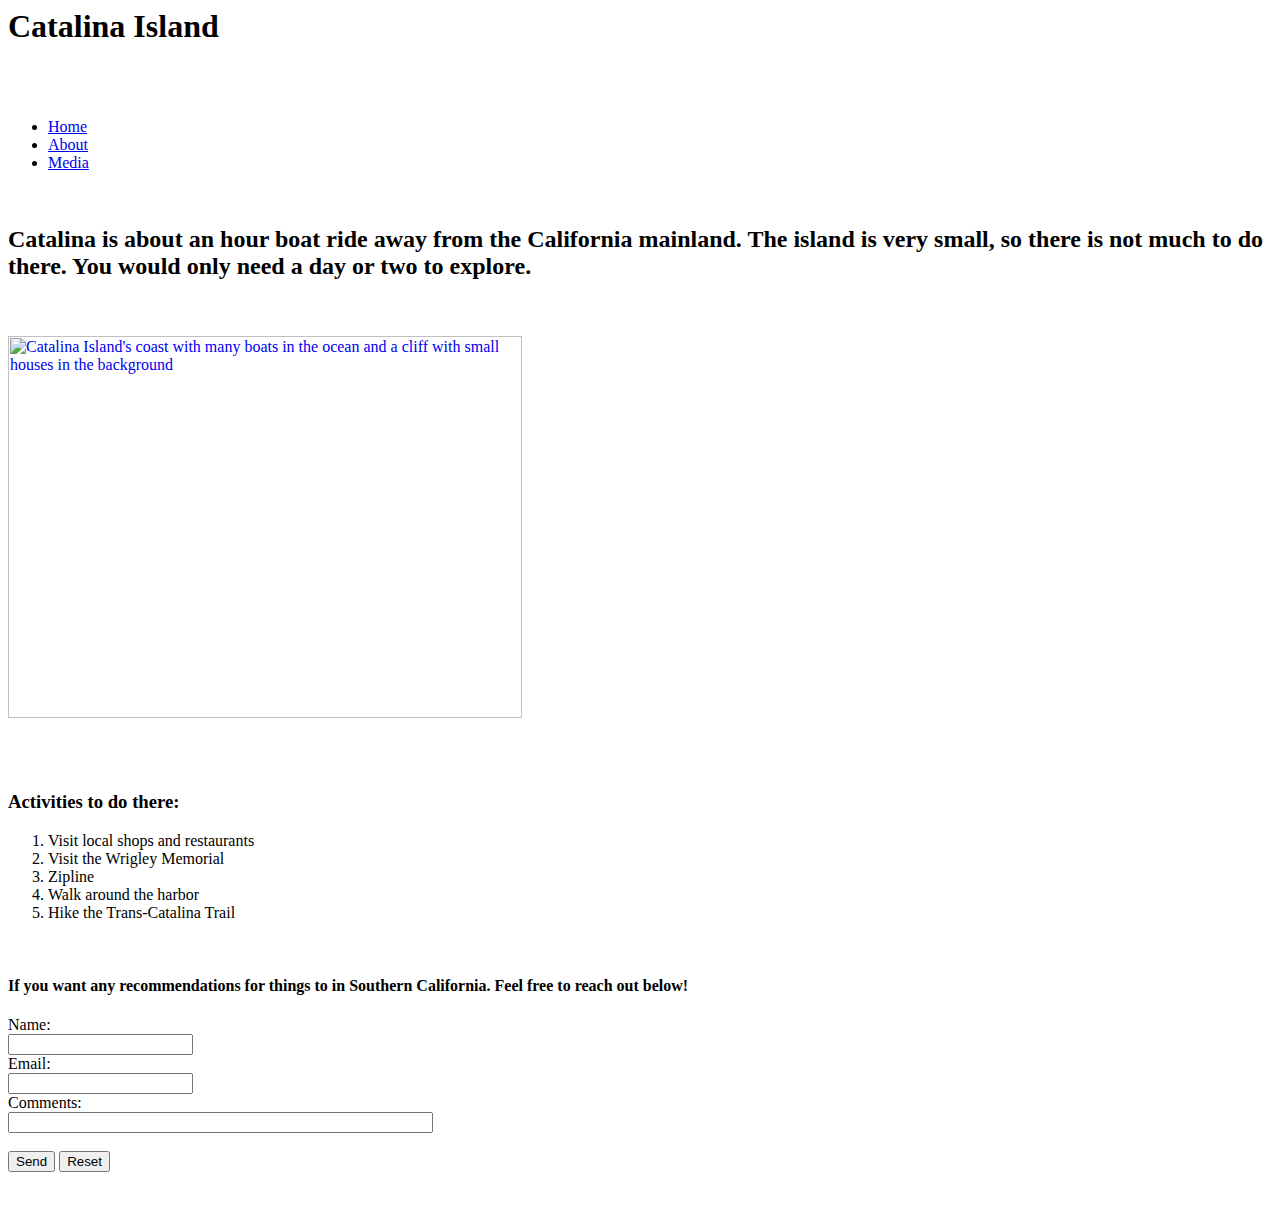
==== about.html @ 68168692 "Update about.html" ====
<!DOCTYPE HTML PUBLIC "-//W3C//DTD HTML 4.01 Transitional//EN">
<html>
<head>
<title>index.html</title>
 <link rel="stylesheet" type="text/css" href="style.css">
</head>
    
  <body>
    <h1>Catalina Island</h1><br>
    <br>
      
<nav clas="navbar">
    <ul>
    <li><a href="index.html">Home</a></li>
    <li><a href="about.html">About</a></li>
    <li><a href="media.html">Media</a></li>
    </ul>
</nav>

    <br>
    <h2>Catalina is about an hour boat ride away from the California mainland. The island is very small, so there is not much to do there. You would only need a day or two to explore.</h2>
    <br>
    <br>
    <a href="https://www.google.com/maps?client=safari&sca_esv=596768218&rls=en&output=search&q=catalina+island&source=lnms&entry=mc"><img moz-do-not-send="true"
      src="Screenshot%202024-01-08%20at%201.42.43%E2%80%AFAM.png"
      alt="Catalina Island's coast with many boats in the ocean and a
      cliff with small houses in the background" width="514"
      height="382"></a><br>
    <br>
<br>
    <br>
    <h3>Activities to do there:</h3>
    <ol>
      <li>Visit local shops and restaurants</li>
      <li>Visit the Wrigley Memorial</li>
      <li>Zipline</li>
      <li>Walk around the harbor</li>
      <li>Hike the Trans-Catalina Trail</li>
    </ol>
      

<br>
<h4>If you want any recommendations for things to in Southern California. Feel free to reach out below!</h4>
    
<form action="mailto:quh4mh@virginia.edu" method="post" enctype="text/plain">
    
<label for="name">Name:</label><br>
<input type="text" name="name" id="name"><br>
    
<label for="mail">Email:</label><br>
<input type="text" name="mail" id="email"><br>
    
<label for="comments">Comments:</label><br>
<input type="text" name="comment" id="comment" size="50"><br><br>
    
<input type="submit" value="Send">
<input type="reset" value="Reset">
</form>
    
<br>
      
  </body>
</html>
---- style.css ----
h1 {
color: black;
text-align: left;
font-weight: 400;
font-weight: bold;
}

.navbar ul{
    list-style-type: none;
    background-color: #cee6fe;
    padding: 0px;
    margin: 0px;
    overflow: hidden;
}
    
.navbar a{
    color:navy;
    padding: 15px;
    display:block;
    text-align: center;      
}

.navbar li{
    float:left;
}

 
h2 {
color: black;
text-align: left;
font-weight: 200;
font-weight: bold;
}

h3{ }

ol {}

h4{
color: black
text-align: center
}
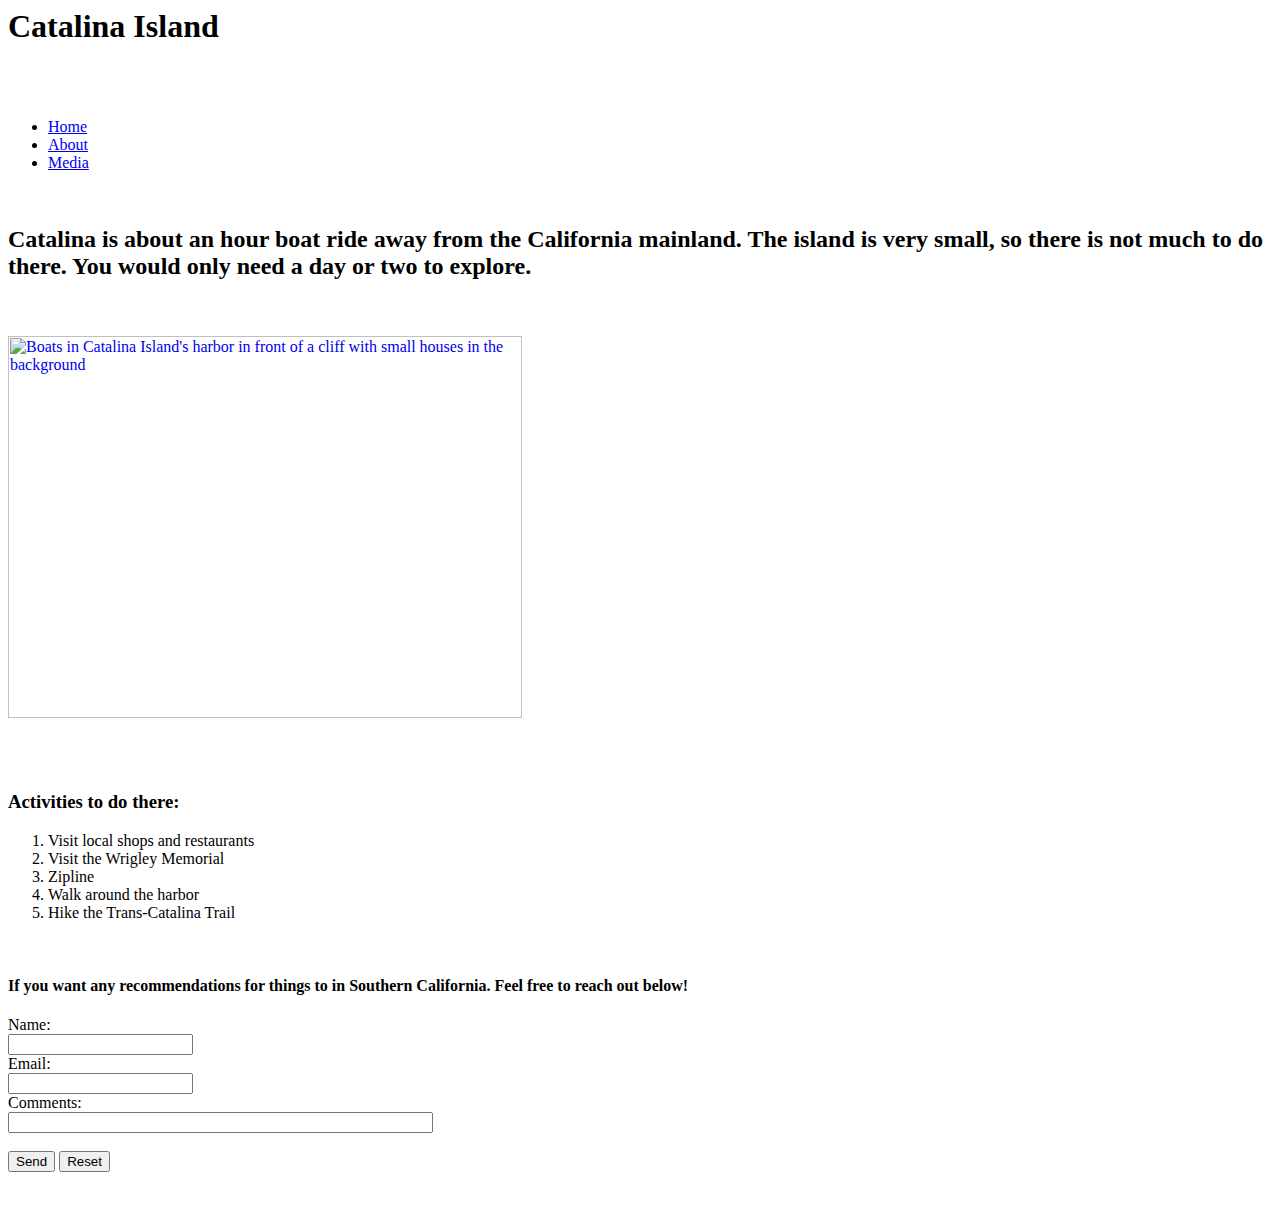
==== commit cc150dc4: "alt text change" ====
--- a/about.html
+++ b/about.html
@@ -23,8 +23,7 @@
     <br>
     <a href="https://www.google.com/maps?client=safari&sca_esv=596768218&rls=en&output=search&q=catalina+island&source=lnms&entry=mc"><img moz-do-not-send="true"
       src="Screenshot%202024-01-08%20at%201.42.43%E2%80%AFAM.png"
-      alt="Catalina Island's coast with many boats in the ocean and a
-      cliff with small houses in the background" width="514"
+      alt="Boats in Catalina Island's harbor in front of a cliff with small houses in the background" width="514"
       height="382"></a><br>
     <br>
 <br>
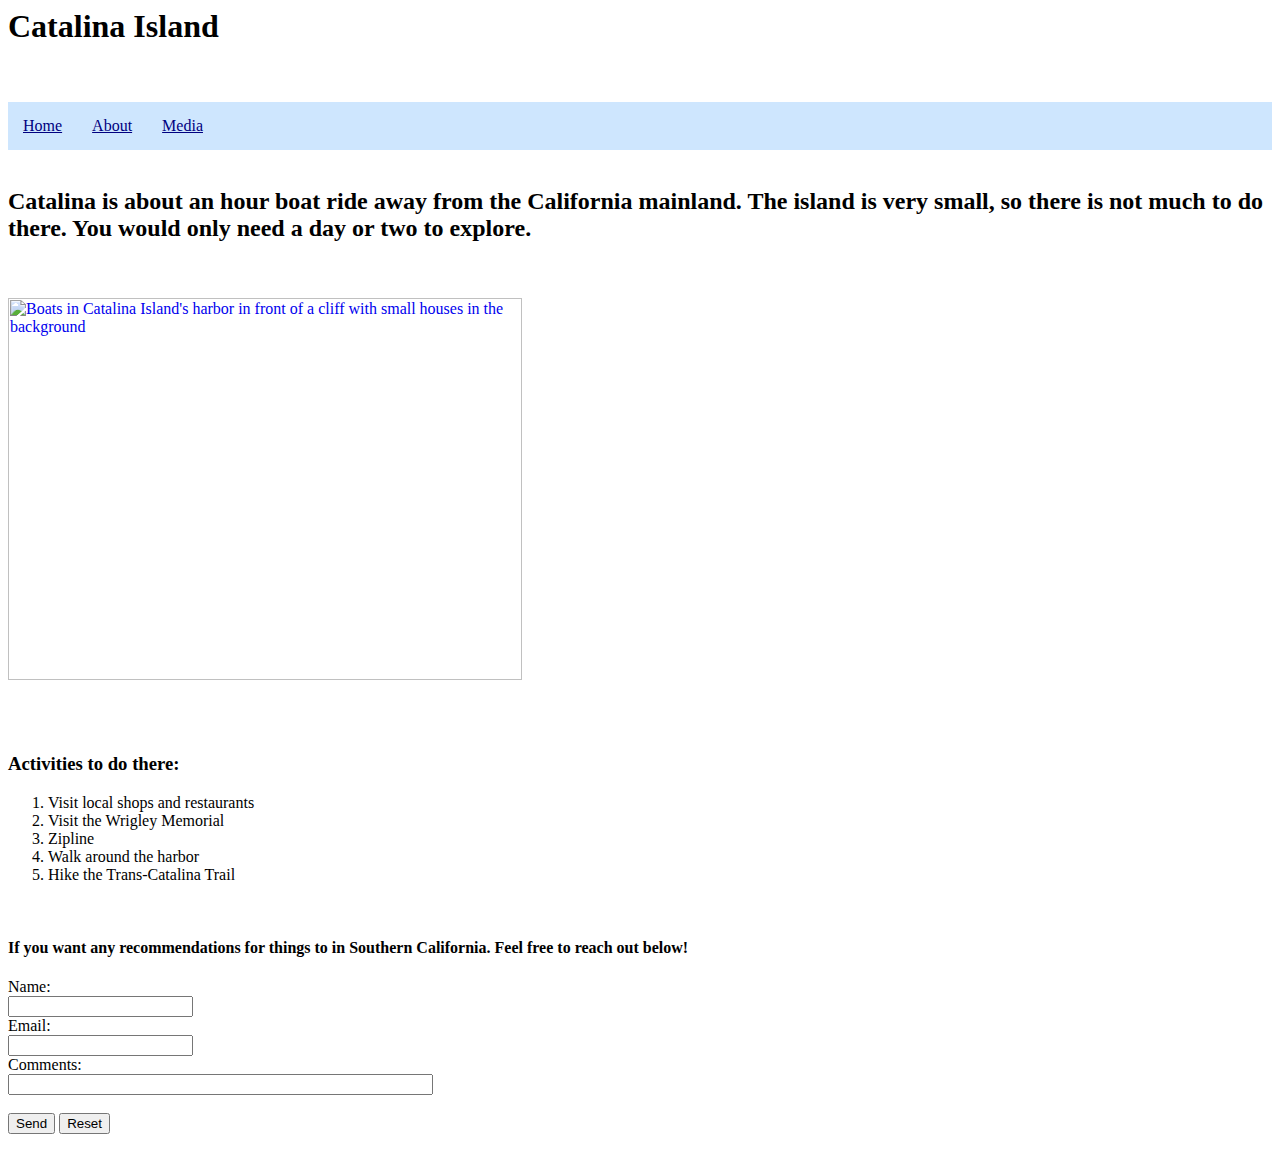
==== commit f0191e59: "fix nav" ====
--- a/about.html
+++ b/about.html
@@ -9,7 +9,7 @@
     <h1>Catalina Island</h1><br>
     <br>
       
-<nav clas="navbar">
+<nav class="navbar">
     <ul>
     <li><a href="index.html">Home</a></li>
     <li><a href="about.html">About</a></li>
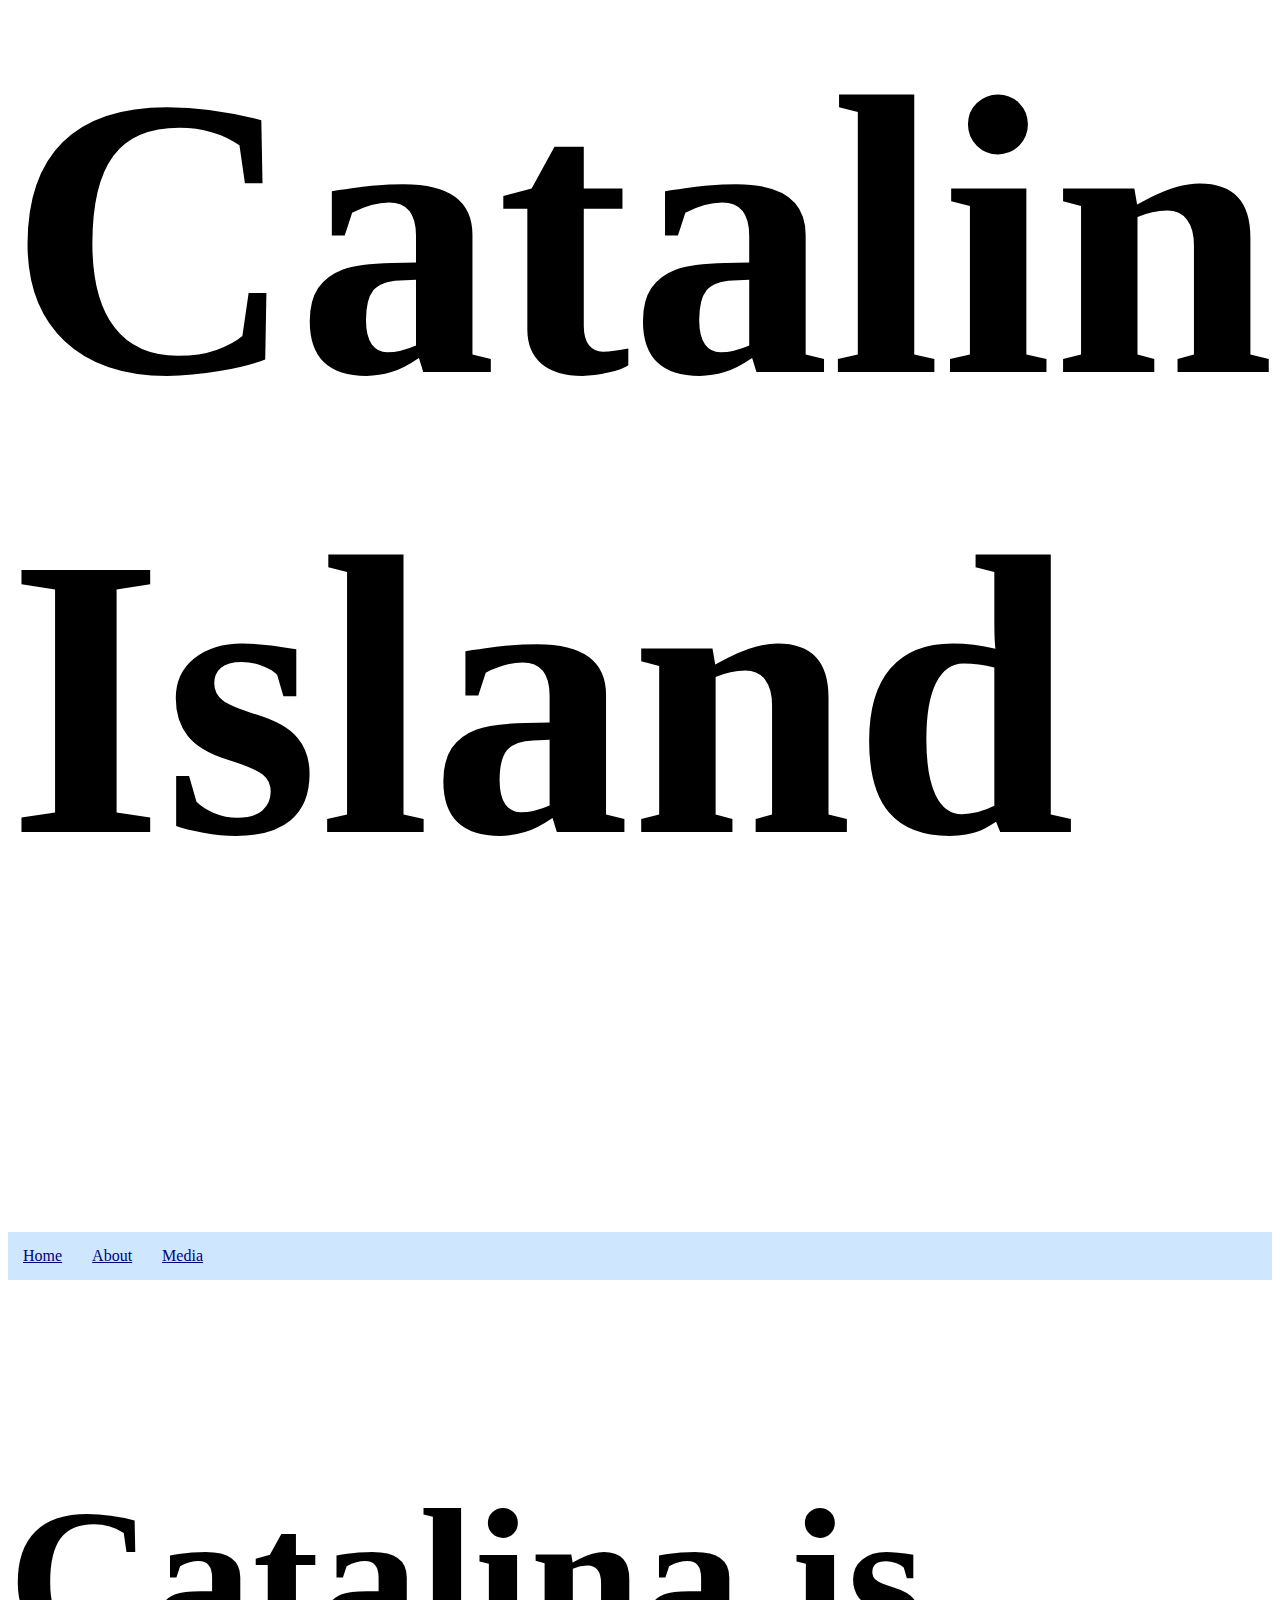
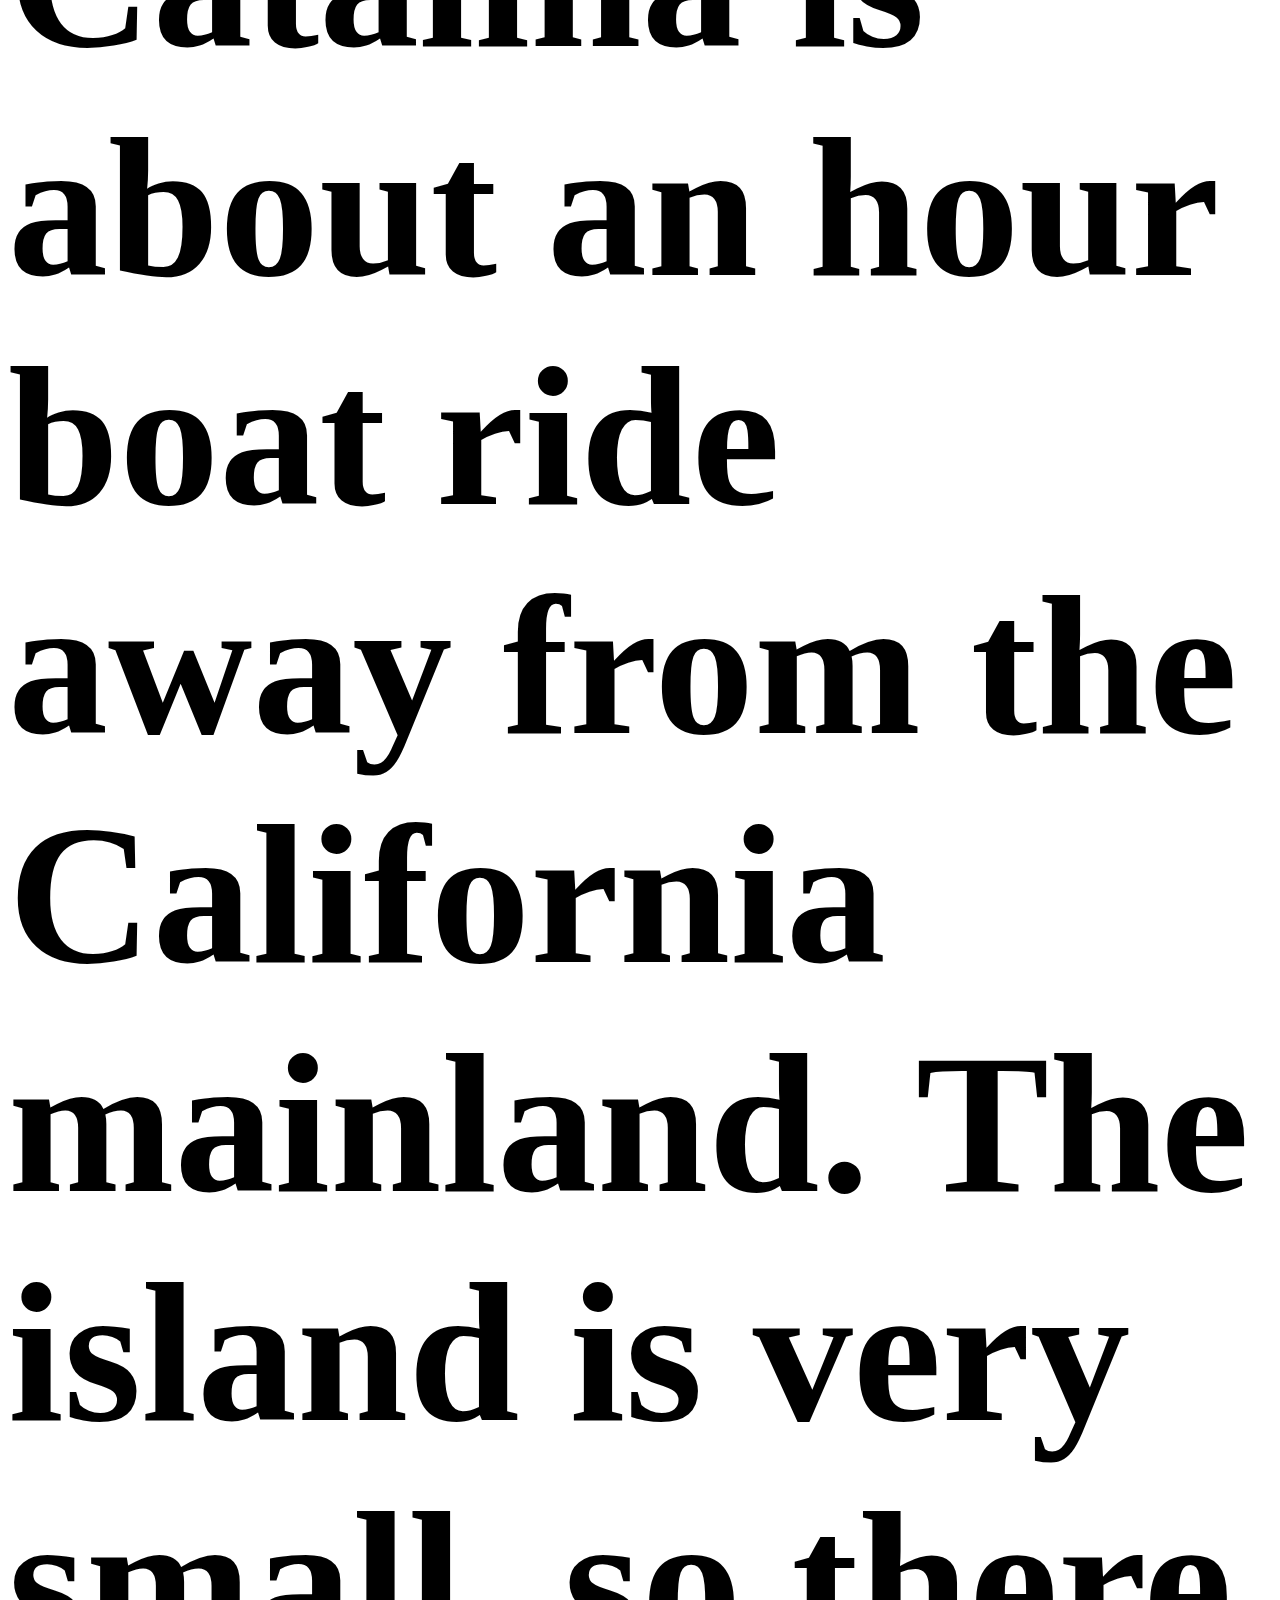
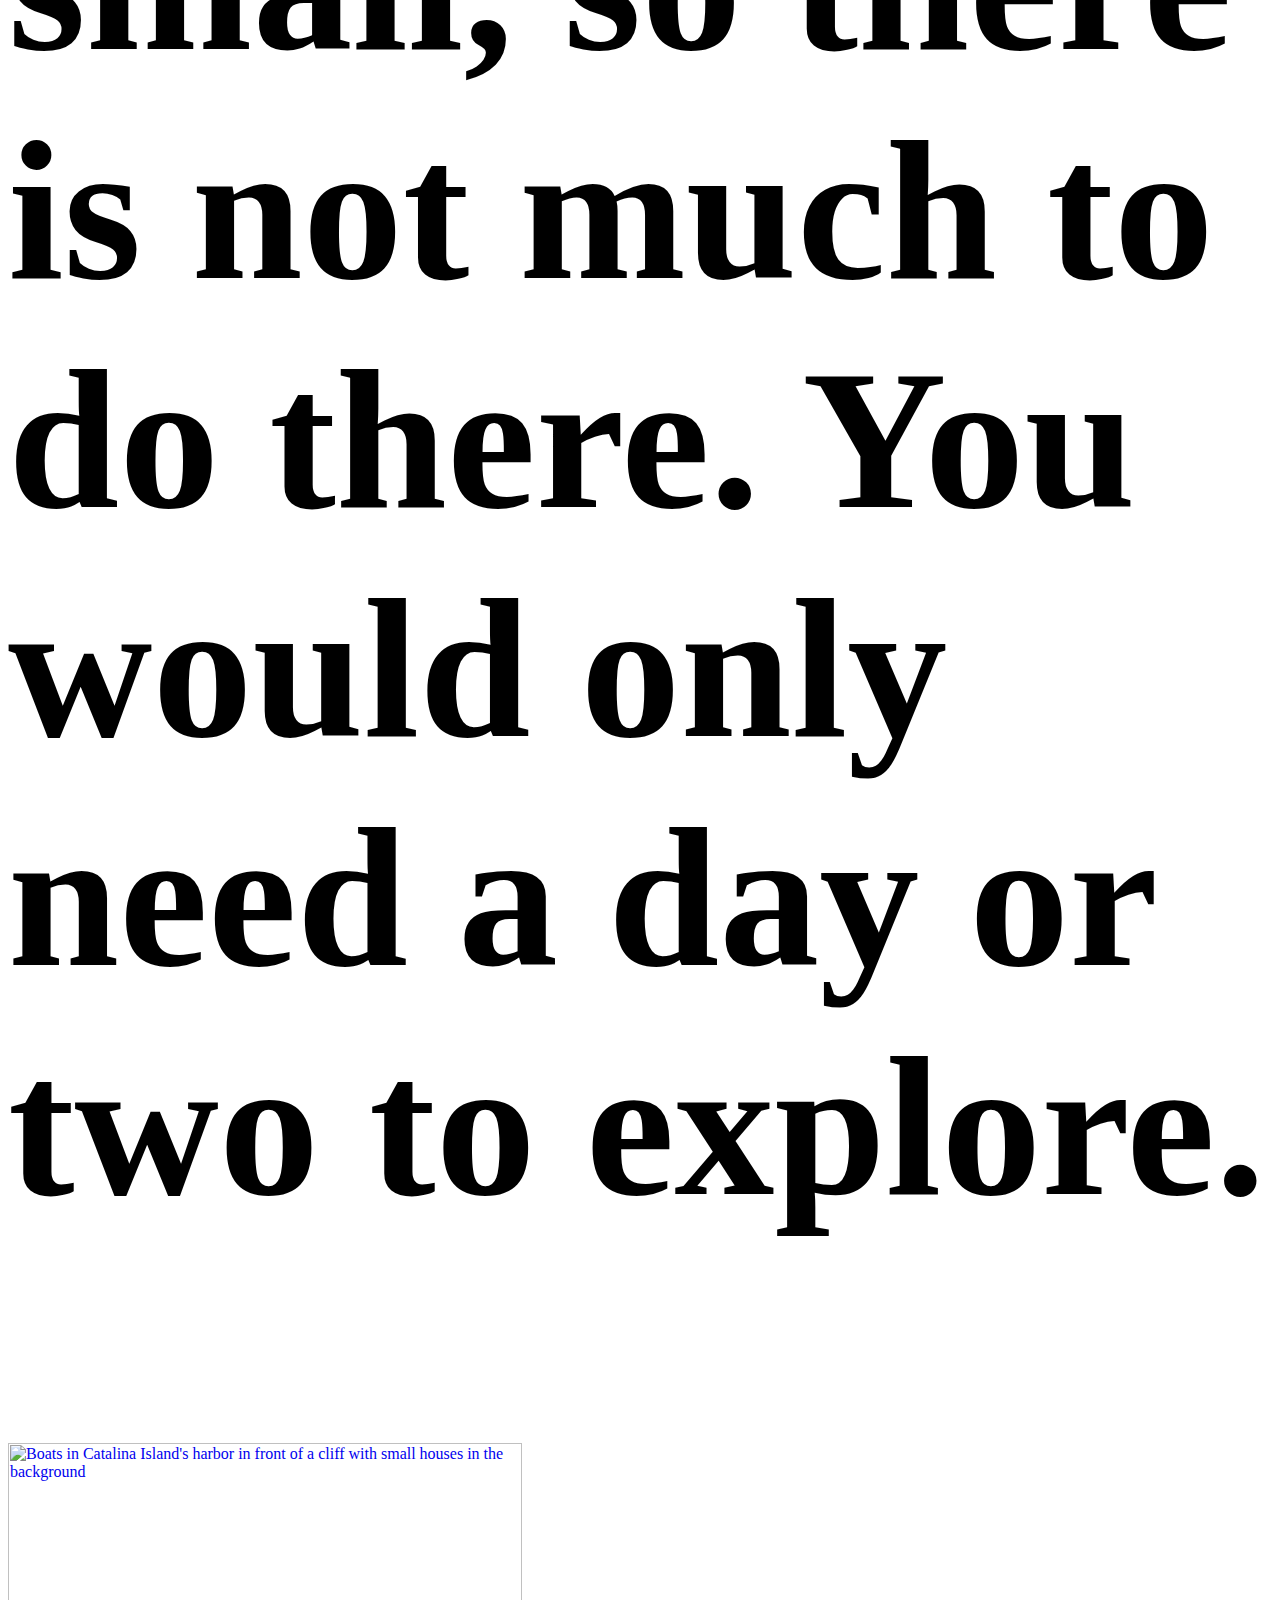
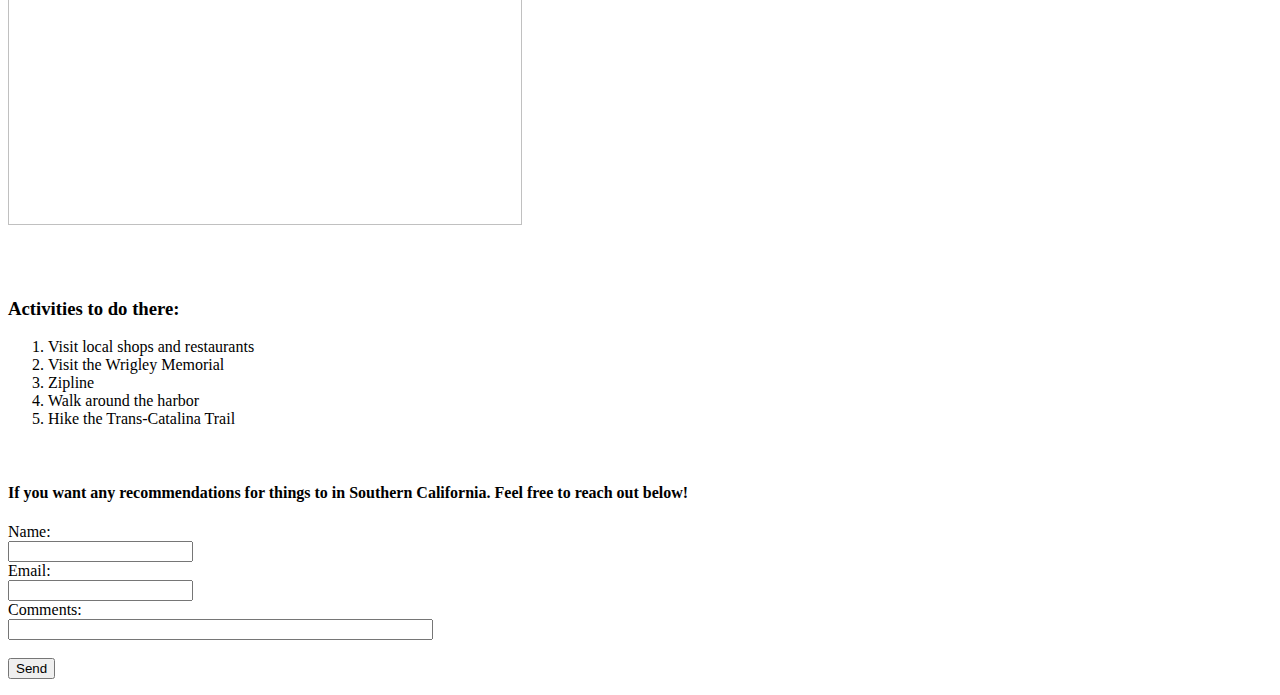
==== commit 649d1519: "changes for photos" ====
--- a/about.html
+++ b/about.html
@@ -1,7 +1,7 @@
 <!DOCTYPE HTML PUBLIC "-//W3C//DTD HTML 4.01 Transitional//EN">
 <html>
 <head>
-<title>index.html</title>
+<title>Explore Catalina!</title>
  <link rel="stylesheet" type="text/css" href="style.css">
 </head>
     
@@ -49,14 +49,8 @@
 <label for="mail">Email:</label><br>
 <input type="text" name="mail" id="email"><br>
     
-<label for="comments">Comments:</label><br>
-<input type="text" name="comment" id="comment" size="50"><br><br>
+<label for="comment">Comments:</label><br>
+<input type="text" name="comment" id="comment" required size="50"><br><br>
     
-<input type="submit" value="Send">
-<input type="reset" value="Reset">
-</form>
-    
-<br>
-      
-  </body>
-</html>
+<input type="submit" id="submit" value="Send" aria-label="send">
+<input type="reset" id="reset" v--- a/style.css
+++ b/style.css
@@ -2,7 +2,7 @@
 h1 {
 color: black;
 text-align: left;
-font-weight: 400;
+font-size: 400;
 font-weight: bold;
 }
 
@@ -29,7 +29,7 @@
 h2 {
 color: black;
 text-align: left;
-font-weight: 200;
+font-size: 200;
 font-weight: bold;
 }
 
@@ -39,7 +39,7 @@
 
 h4{
 color: black
-text-align: center
+text-align: left
 }
 
 
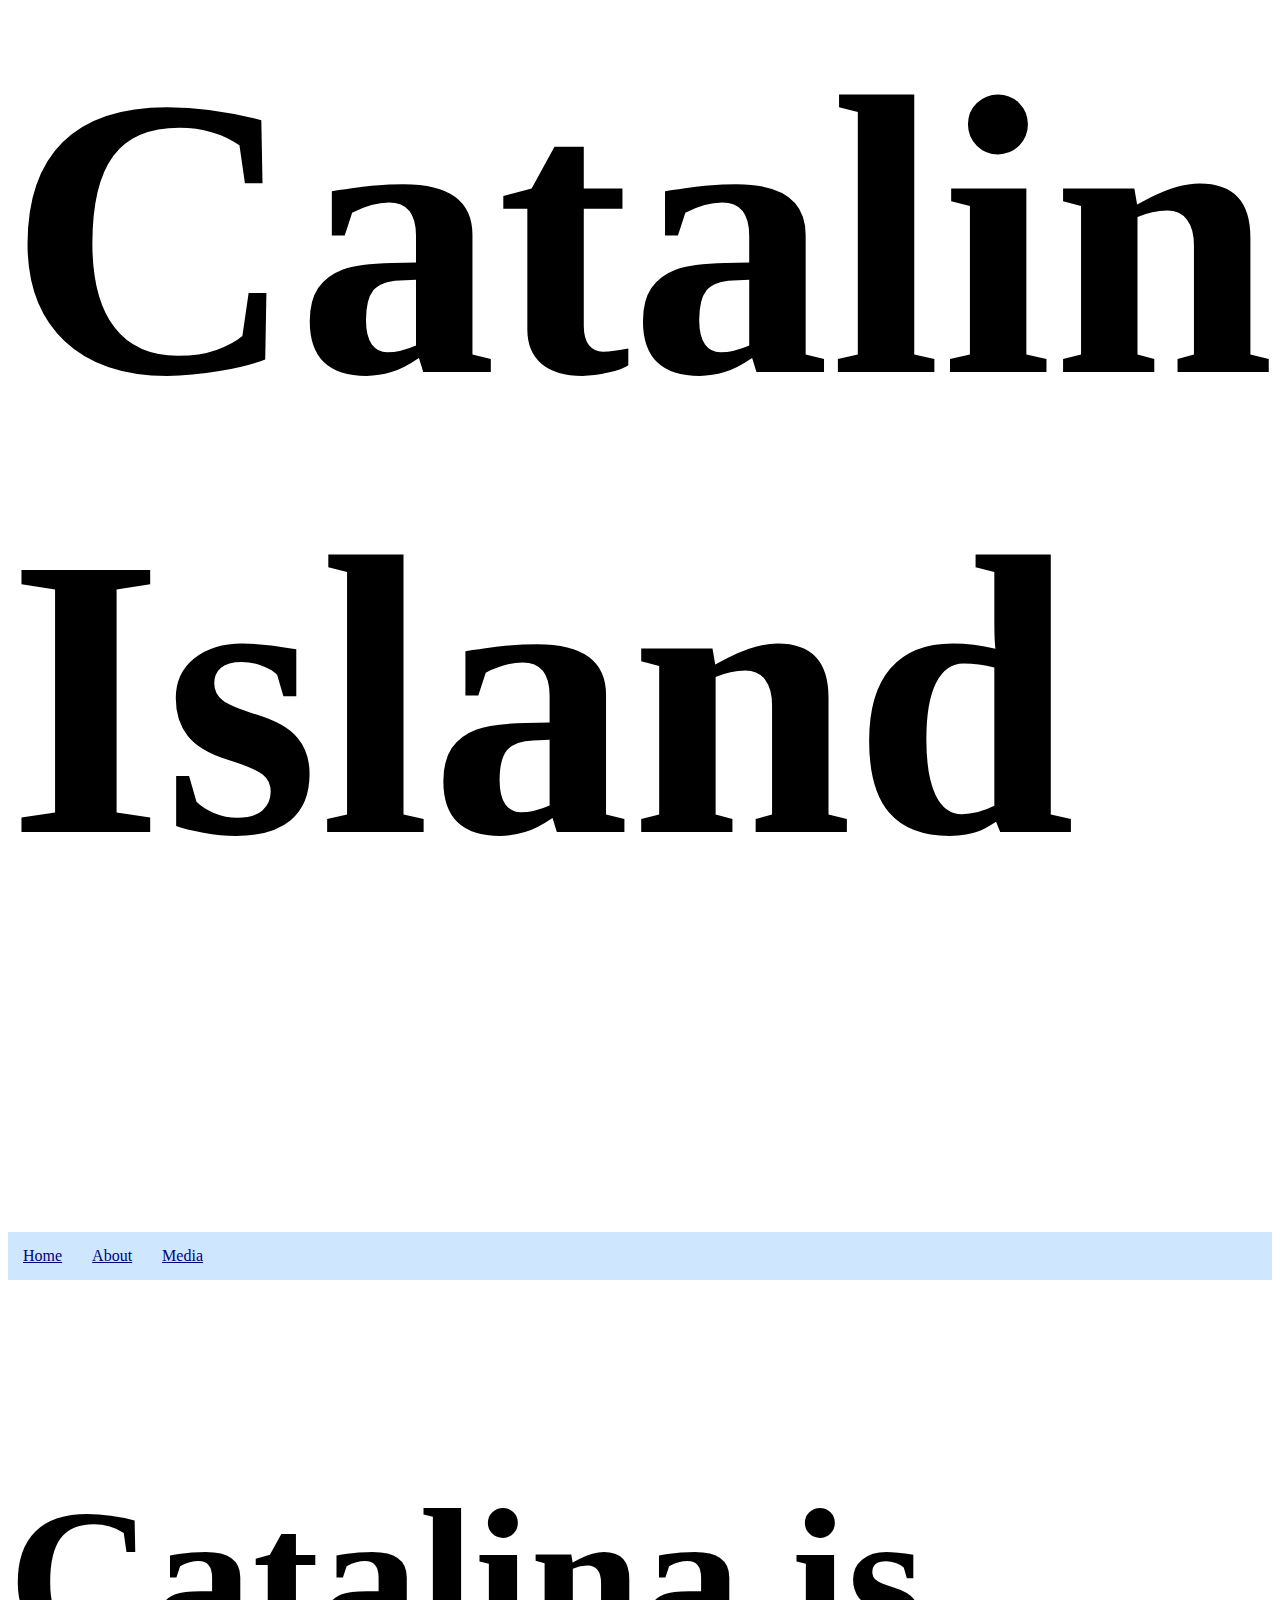
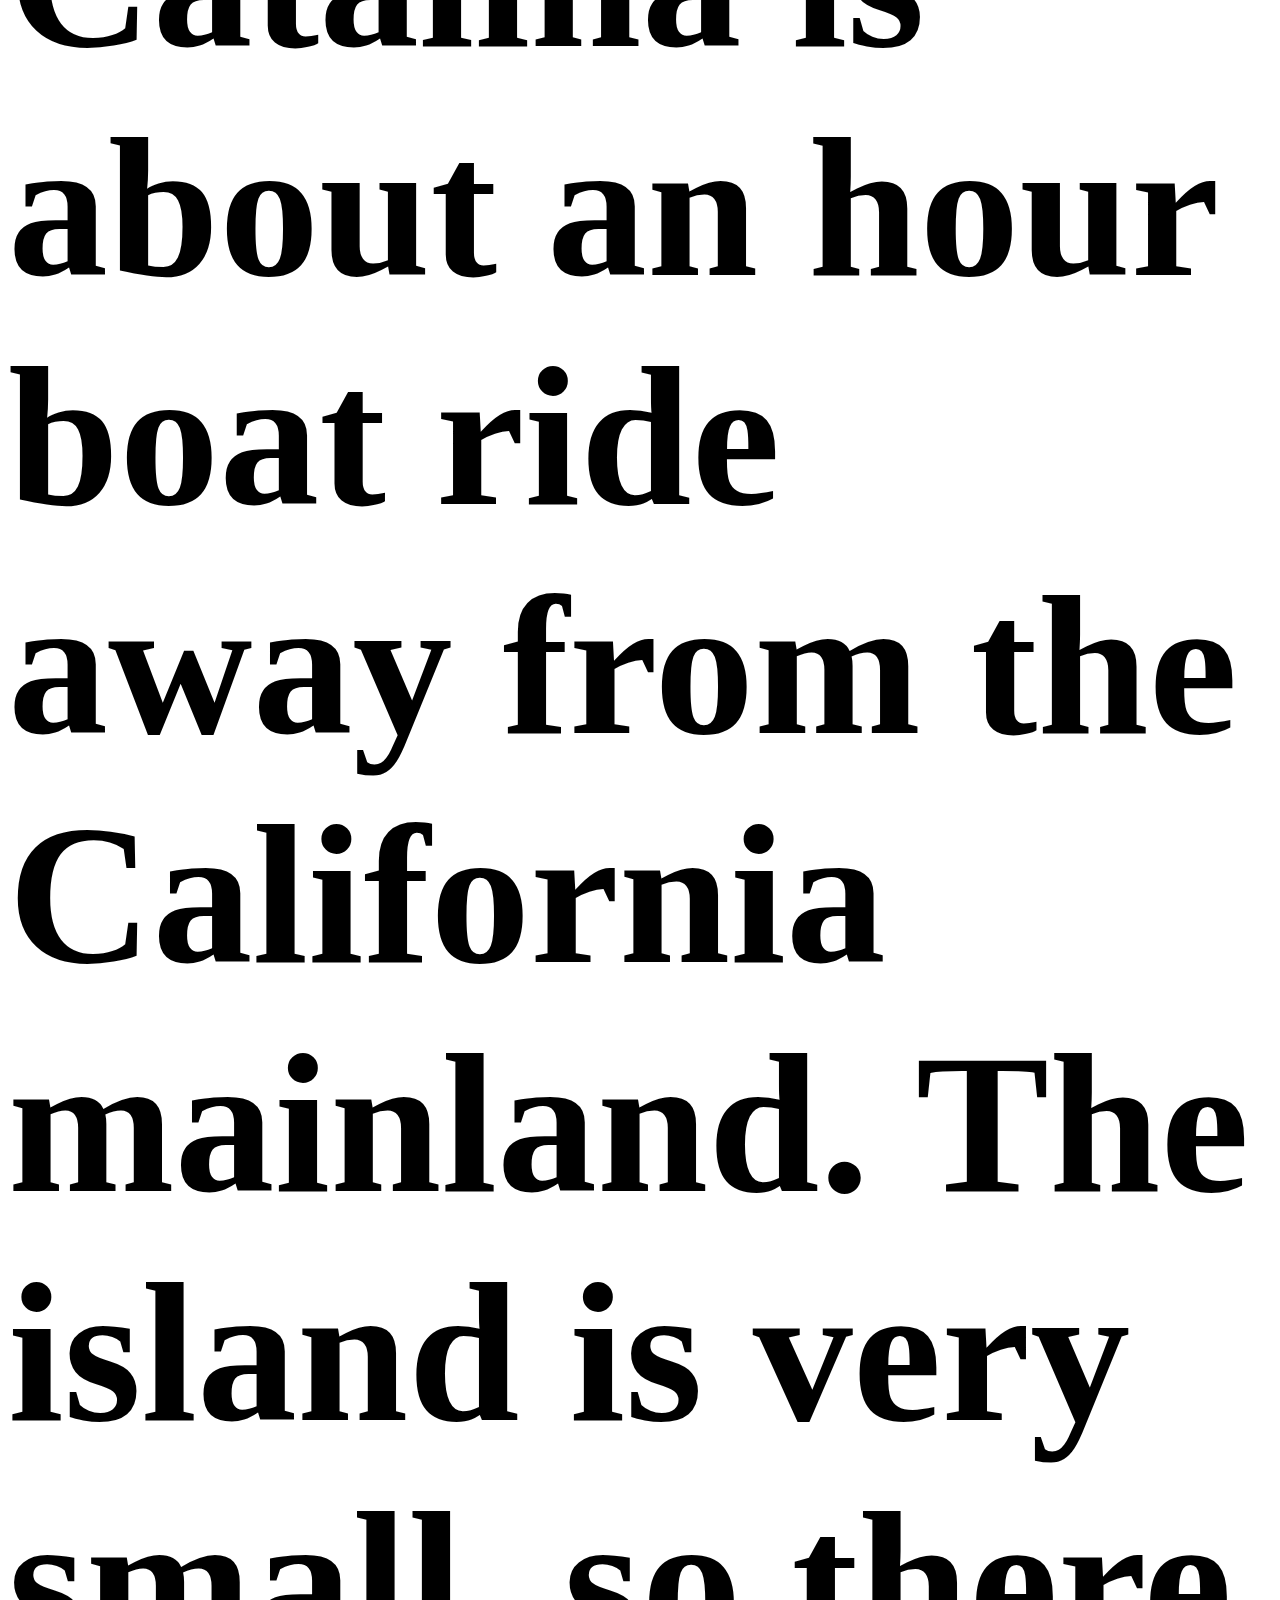
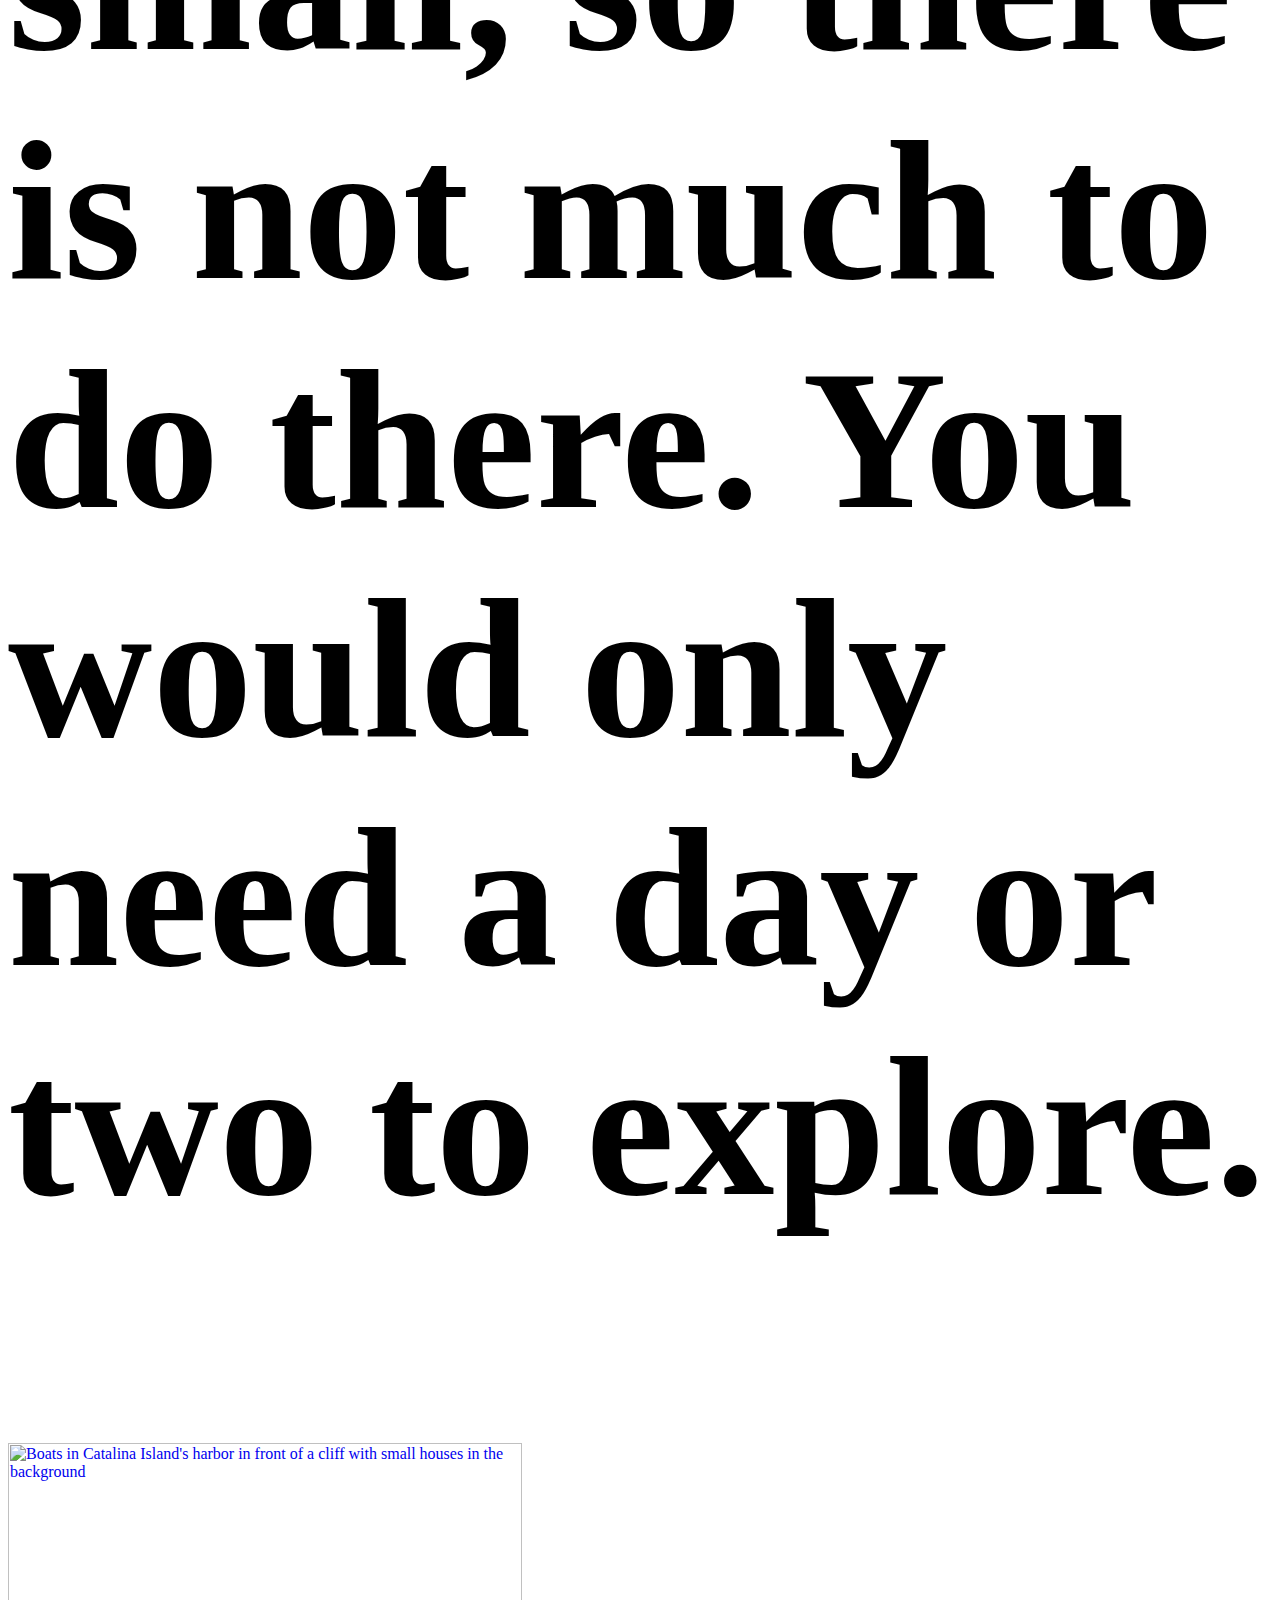
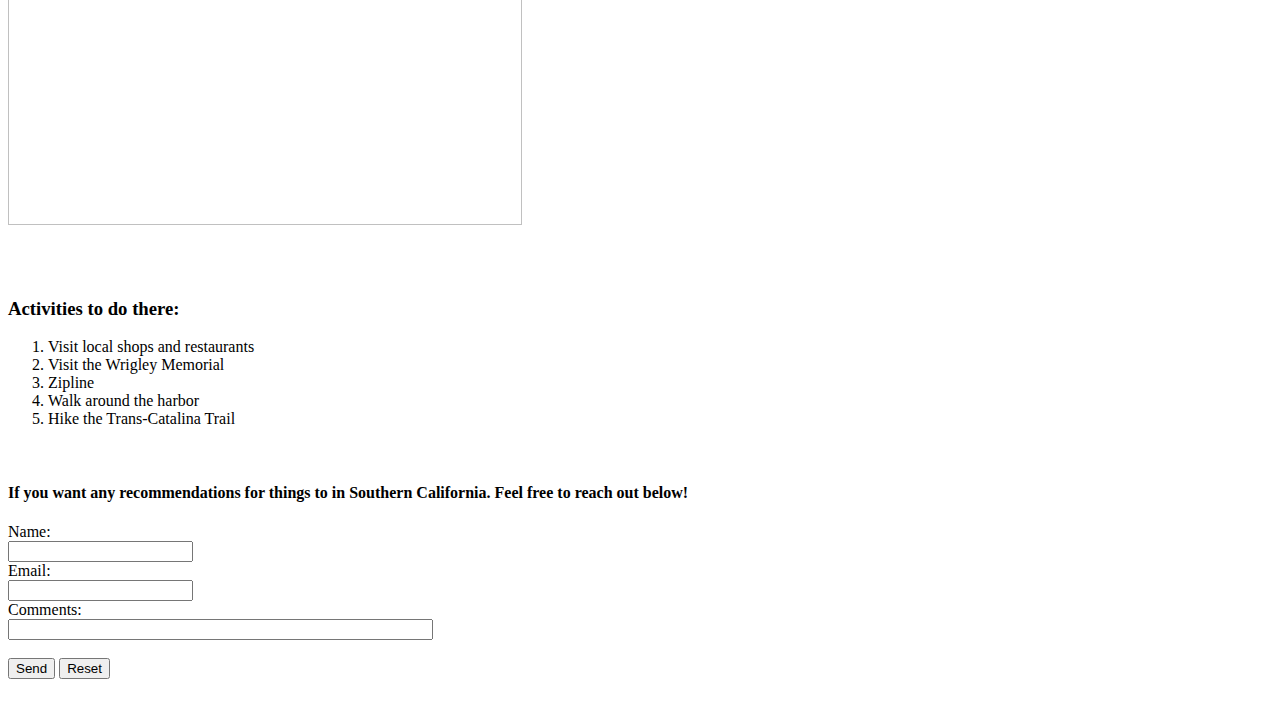
==== commit 254aad62: "Update about.html" ====
--- a/about.html
+++ b/about.html
@@ -53,4 +53,10 @@
 <input type="text" name="comment" id="comment" required size="50"><br><br>
     
 <input type="submit" id="submit" value="Send" aria-label="send">
-<input type="reset" id="reset" v+<input type="reset" id="reset" value="Reset" aria-label="reset">
+</form>
+    
+<br>
+      
+  </body>
+</html>
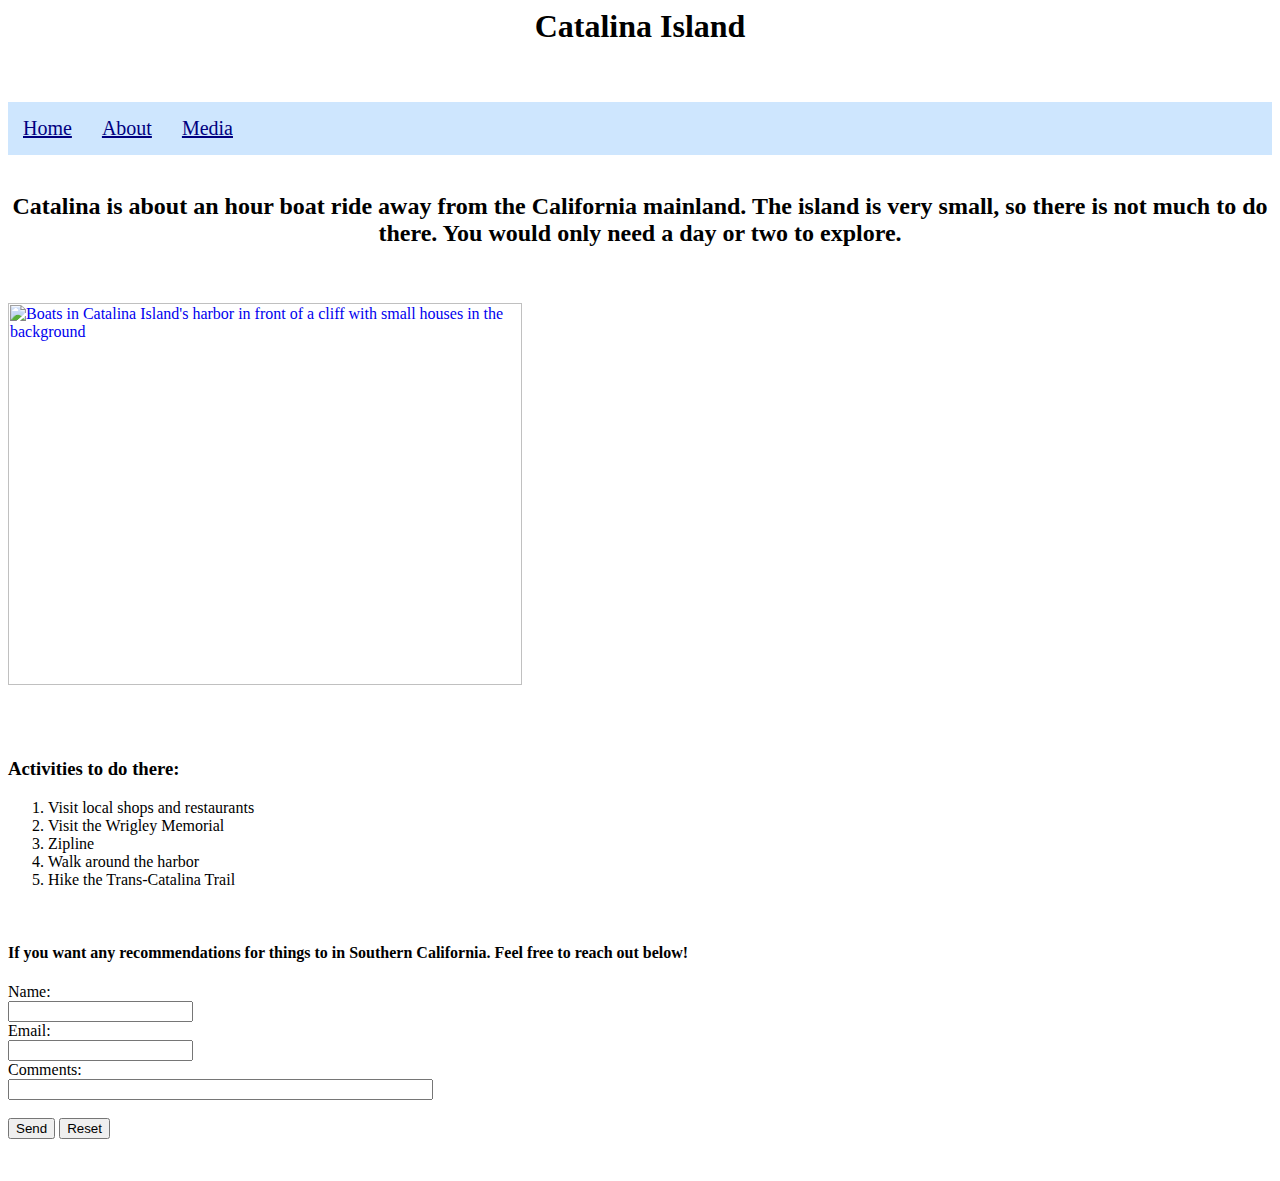
==== commit 6431b0e9: "last couple changes" ====
--- a/about.html
+++ b/about.html
@@ -1,7 +1,7 @@
 <!DOCTYPE HTML PUBLIC "-//W3C//DTD HTML 4.01 Transitional//EN">
-<html>
+<html lang="en">
 <head>
-<title>Explore Catalina!</title>
+<title>Explore Catalina About Page</title>
  <link rel="stylesheet" type="text/css" href="style.css">
 </head>
     
@@ -46,8 +46,8 @@
 <label for="name">Name:</label><br>
 <input type="text" name="name" id="name"><br>
     
-<label for="mail">Email:</label><br>
-<input type="text" name="mail" id="email"><br>
+<label for="email">Email:</label><br>
+<input type="text" name="email" id="email"><br>
     
 <label for="comment">Comments:</label><br>
 <input type="text" name="comment" id="comment" required size="50"><br><br>
--- a/style.css
+++ b/style.css
@@ -1,8 +1,8 @@
 
 h1 {
 color: black;
-text-align: left;
-font-size: 400;
+text-align: center;
+font-size: 50 px;
 font-weight: bold;
 }
 
@@ -18,18 +18,19 @@
     color:navy;
     padding: 15px;
     display:block;
-    text-align: center;      
+    text-align: center; 
 }
 
 .navbar li{
     float:left;
+    font-size: 20px;
 }
 
  
 h2 {
 color: black;
-text-align: left;
-font-size: 200;
+text-align: center;
+font-size: 30 px;
 font-weight: bold;
 }
 
